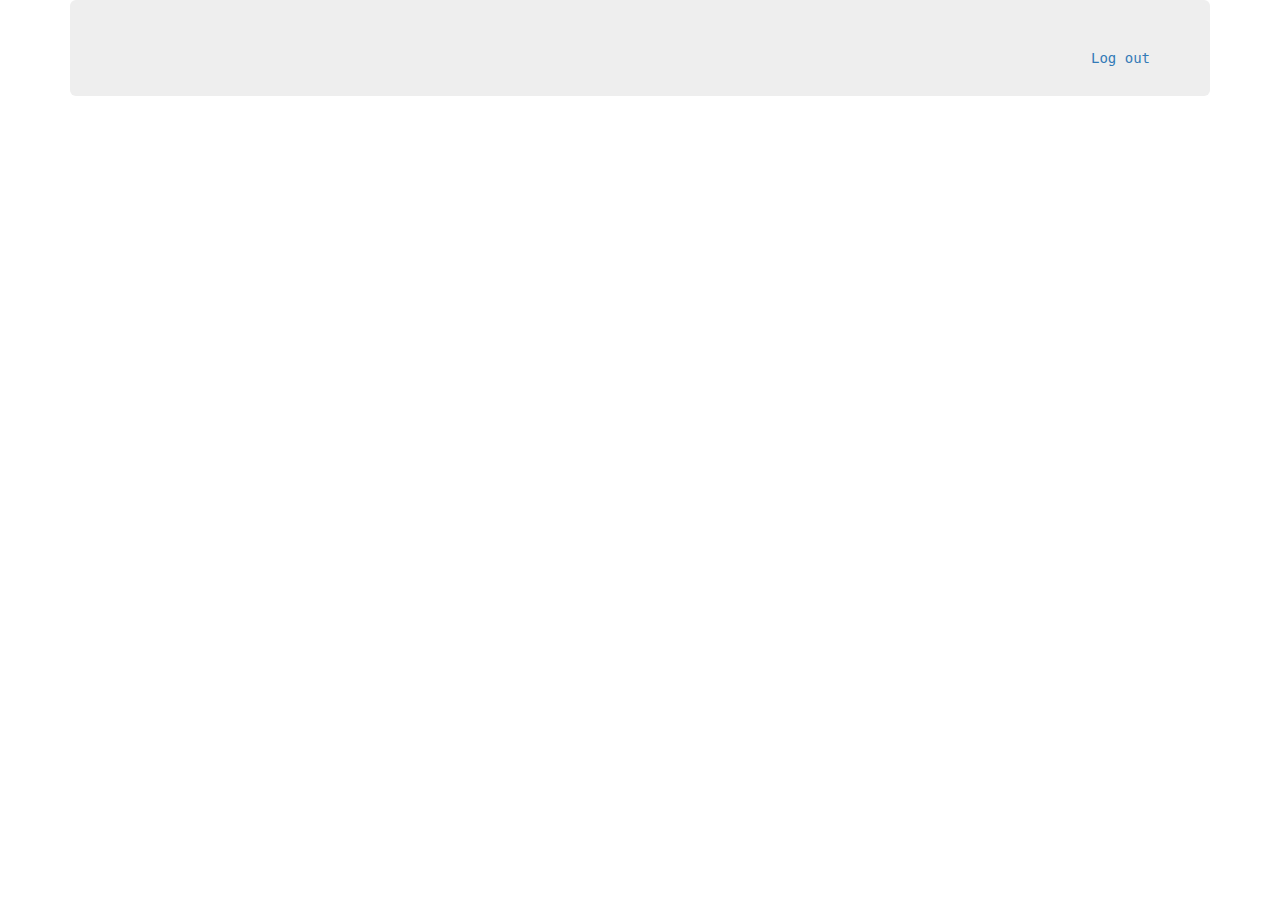
==== public/details.html @ 2c4e98a7 "Show images on detail screen" ====
<!DOCTYPE html>
<html lang="en">
	<head>
		<meta charset="utf-8">
		<title>Experiment details</title>
		
		<link rel="stylesheet" href="https://maxcdn.bootstrapcdn.com/bootstrap/3.3.4/css/bootstrap.min.css">
		<link href="css/jumbotron-narrow.css" rel="stylesheet">
		<style>
			img {width:300px;height:300px}
		</style>

		<script type="text/javascript" src="http://ajax.googleapis.com/ajax/libs/jquery/1.7.2/jquery.min.js"></script>
		<script src="//www.parsecdn.com/js/parse-1.6.0.min.js"></script>
		<script>
			Parse.initialize("7p9hrd9VKFWIjdQH9jwEEK4jO1CBlRaJxWryHIup", "vcyz6fmQNjpiTebwnNbJoYiWJDN3tF9lweKakdee");
			
			var currentUser = Parse.User.current();
			if (!currentUser) {
				window.location.replace('index.html');
			}
			
			var experimentId = location.search.split('id=')[1];
			var Experiment = Parse.Object.extend("Experiment");
			var query = new Parse.Query(Experiment);
			query.get(experimentId, {
				success: function(experiment) {
					var containerHtml = "";
					if (experiment.get("name")) {
						containerHtml += "<h2>Name</h2>" + 
										 "<p>" + experiment.get("name") + "</p><br>";
					}
					if (experiment.get("title")) {
						containerHtml += "<h2>Title</h2>" + 
										 "<p>" + experiment.get("title") + "</p><br>";
					}
					if (experiment.get("date")) {
						containerHtml += "<h2>Date</h2>" + 
										 "<p>" + experiment.get("date") + "</p><br>";
					}
					if (experiment.get("time")) {
						containerHtml += "<h2>Time</h2>" + 
										 "<p>" + experiment.get("time") + "</p><br>";
					}
					if (experiment.get("location")) {
						containerHtml += "<h2>Location</h2>" + 
										 "<p>" + experiment.get("location") + "</p><br>";
					}
					if (experiment.get("conditions")) {
						containerHtml += "<h2>Conditions</h2>" + 
										 "<p>" + experiment.get("conditions") + "</p>";
						if (experiment.get("conditionsPhoto") != null) {
							containerHtml += "<img src='" + 
											 experiment.get("conditionsPhoto").url() +
											 "'/>";
						}
						containerHtml += "<br>";
					}
					if (experiment.get("equipment")) {
						containerHtml += "<h2>Equipment</h2>" + 
										 "<p>" + experiment.get("equipment") + "</p>";
						if (experiment.get("equipmentPhoto") != null) {
							containerHtml += "<img src='" + 
											 experiment.get("equipmentPhoto").url() +
											 "'/>";
						}
						containerHtml += "<br>";
					}
					if (experiment.get("action")) {
						containerHtml += "<h2>Action</h2>" + 
										 "<p>" + experiment.get("action") + "</p>";
						if (experiment.get("actionPhoto") != null) {
							containerHtml += "<img src='" + 
											 experiment.get("actionPhoto").url() +
											 "'/>";
						}
						containerHtml += "<br>";
					}
					if (experiment.get("outcome")) {
						containerHtml += "<h2>Outcome</h2>" + 
										 "<p>" + experiment.get("outcome") + "</p>";
						if (experiment.get("outcomePhoto") != null) {
							containerHtml += "<img src='" + 
											 experiment.get("outcomePhoto").url() +
											 "'/>";
						}
						containerHtml += "<br>";
					}
					if (experiment.get("whatHappened")) {
						containerHtml += "<h2>What happened</h2>" + 
										 "<p>" + experiment.get("whatHappened") + "</p>";
						if (experiment.get("whatHappenedPhoto") != null) {
							containerHtml += "<img src='" + 
											 experiment.get("whatHappenedPhoto").url() +
											 "'/>";
						}
						containerHtml += "<br>";
					}
					if (experiment.get("whyDidHappen")) {
						containerHtml += "<h2>Why did it happen</h2>" + 
										 "<p>" + experiment.get("whyDidHappen") + "</p>";
						if (experiment.get("whyDidHappenPhoto") != null) {
							containerHtml += "<img src='" + 
											 experiment.get("whyDidHappenPhoto").url() +
											 "'/>";
						}
						containerHtml += "<br>";
					}
					if (experiment.get("howToUse")) {
						containerHtml += "<h2>How to use this info</h2>" + 
										 "<p>" + experiment.get("howToUse") + "</p>";
						if (experiment.get("howToUsePhoto") != null) {
							containerHtml += "<img src='" + 
											 experiment.get("Photo").url() +
											 "'/>";
						}
						containerHtml += "<br>";
					}
					document.getElementById('container').innerHTML = containerHtml;
				},
				error: function(experiment, error) {
					alert("Experiment not found");
					window.location.replace('past.html');
				}
			});
		</script>
	</head>
  
	
	<body>
		<div class="container">
			<div class="jumbotron">
				<a href="#" onclick="logout();return false;" class="pull-right" style="font-family: monospace">Log out</a>
				<div id="container"></div>
			</div>
		</div>
		
		<script type="text/javascript">
			function logout() {
				Parse.User.logOut();
				window.location.replace('index.html');
			}
		</script>
	</body>

</html>
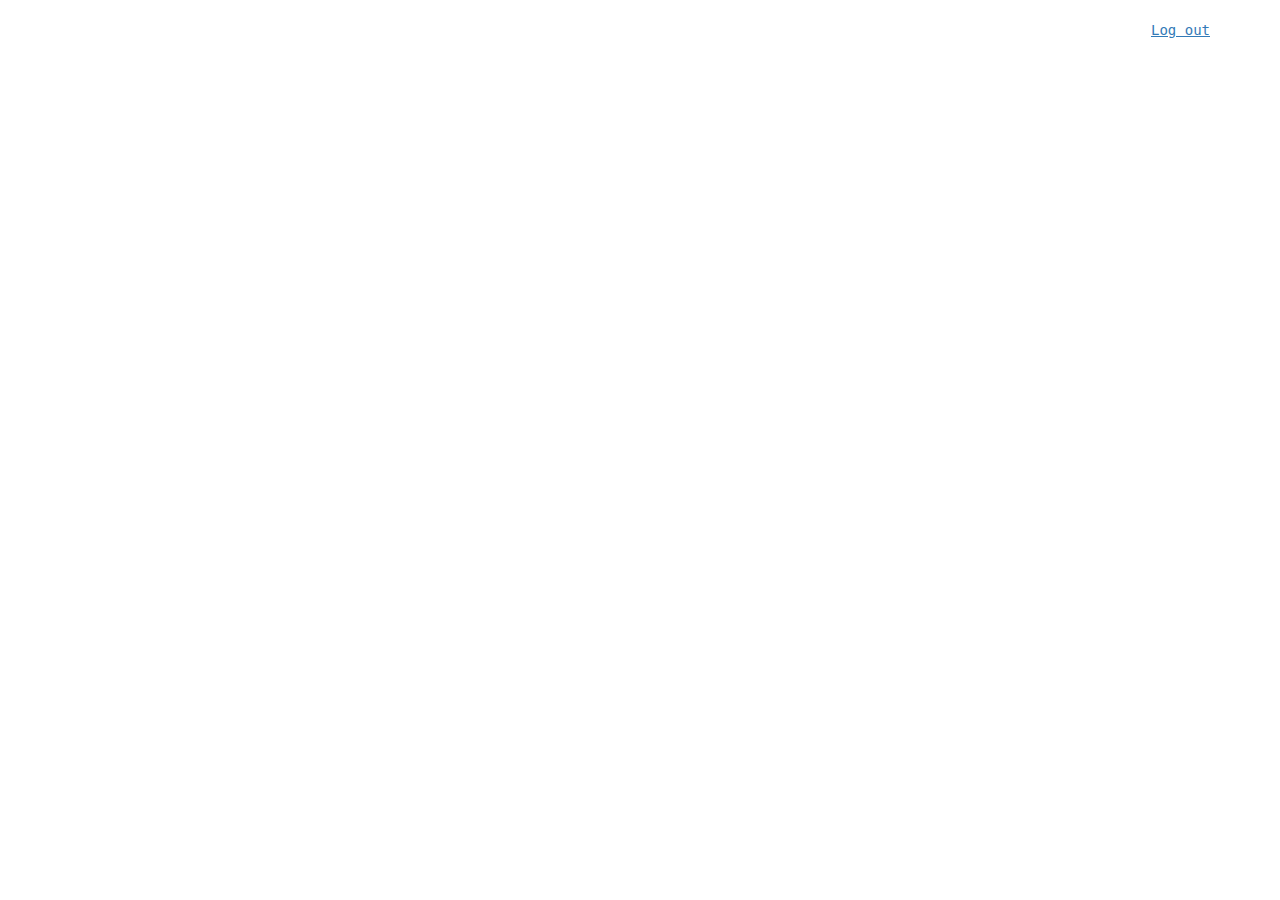
==== commit 7f069872: "Change keys to client's ones" ====
--- a/public/details.html
+++ b/public/details.html
@@ -7,13 +7,22 @@
 		<link rel="stylesheet" href="https://maxcdn.bootstrapcdn.com/bootstrap/3.3.4/css/bootstrap.min.css">
 		<link href="css/jumbotron-narrow.css" rel="stylesheet">
 		<style>
-			img {width:300px;height:300px}
+			p {
+				font-size:20px
+			}
+			img {
+				width:300px;
+				height:300px;
+				-ms-transform: rotate(90deg); /* IE 9 */
+				-webkit-transform: rotate(90deg); /* Chrome, Safari, Opera */
+				transform: rotate(90deg);
+			}
 		</style>
 
 		<script type="text/javascript" src="http://ajax.googleapis.com/ajax/libs/jquery/1.7.2/jquery.min.js"></script>
 		<script src="//www.parsecdn.com/js/parse-1.6.0.min.js"></script>
 		<script>
-			Parse.initialize("7p9hrd9VKFWIjdQH9jwEEK4jO1CBlRaJxWryHIup", "vcyz6fmQNjpiTebwnNbJoYiWJDN3tF9lweKakdee");
+			Parse.initialize("WKUcjYvVqvAJVon2XhmbfnzaQljT4H5Bp0m4mFJT", "nZLf8PgOCdM2MSUTPQQmQpvjNG1cLKhckGS5OaN9");
 			
 			var currentUser = Parse.User.current();
 			if (!currentUser) {
@@ -27,82 +36,88 @@
 				success: function(experiment) {
 					var containerHtml = "";
 					if (experiment.get("name")) {
-						containerHtml += "<h2>Name</h2>" + 
+						containerHtml += "<h1>Name</h1>" + 
 										 "<p>" + experiment.get("name") + "</p><br>";
 					}
 					if (experiment.get("title")) {
-						containerHtml += "<h2>Title</h2>" + 
+						containerHtml += "<h1>Title</h1>" + 
 										 "<p>" + experiment.get("title") + "</p><br>";
 					}
 					if (experiment.get("date")) {
-						containerHtml += "<h2>Date</h2>" + 
+						containerHtml += "<h1>Date</h1>" + 
 										 "<p>" + experiment.get("date") + "</p><br>";
 					}
 					if (experiment.get("time")) {
-						containerHtml += "<h2>Time</h2>" + 
+						containerHtml += "<h1>Time</h1>" + 
 										 "<p>" + experiment.get("time") + "</p><br>";
 					}
 					if (experiment.get("location")) {
-						containerHtml += "<h2>Location</h2>" + 
+						containerHtml += "<h1>Location</h1>" + 
 										 "<p>" + experiment.get("location") + "</p><br>";
 					}
 					if (experiment.get("conditions")) {
-						containerHtml += "<h2>Conditions</h2>" + 
+						containerHtml += "<h1>Conditions</h1>" + 
 										 "<p>" + experiment.get("conditions") + "</p>";
 						if (experiment.get("conditionsPhoto") != null) {
-							containerHtml += "<img src='" + 
-											 experiment.get("conditionsPhoto").url() +
-											 "'/>";
+							var imageUrl = experiment.get("conditionsPhoto").url();
+							containerHtml += "<a href='" + imageUrl + "'>";
+							containerHtml += "<img src='" + imageUrl + "'/>";
+							containerHtml += "</a>";
 						}
 						containerHtml += "<br>";
 					}
 					if (experiment.get("equipment")) {
-						containerHtml += "<h2>Equipment</h2>" + 
+						containerHtml += "<h1>Equipment</h1>" + 
 										 "<p>" + experiment.get("equipment") + "</p>";
 						if (experiment.get("equipmentPhoto") != null) {
-							containerHtml += "<img src='" + 
-											 experiment.get("equipmentPhoto").url() +
-											 "'/>";
+							var imageUrl = experiment.get("equipmentPhoto").url();
+							containerHtml += "<a href='" + imageUrl + "'>";
+							containerHtml += "<img src='" + imageUrl + "'/>";
+							containerHtml += "</a>";
 						}
 						containerHtml += "<br>";
 					}
 					if (experiment.get("action")) {
-						containerHtml += "<h2>Action</h2>" + 
+						containerHtml += "<h1>Action</h1>" + 
 										 "<p>" + experiment.get("action") + "</p>";
 						if (experiment.get("actionPhoto") != null) {
-							containerHtml += "<img src='" + 
-											 experiment.get("actionPhoto").url() +
-											 "'/>";
+							var imageUrl = experiment.get("actionPhoto").url();
+							containerHtml += "<a href='" + imageUrl + "'>";
+							containerHtml += "<img src='" + imageUrl + "'/>";
+							containerHtml += "</a>";
 						}
 						containerHtml += "<br>";
 					}
 					if (experiment.get("outcome")) {
-						containerHtml += "<h2>Outcome</h2>" + 
+						containerHtml += "<h1>Outcome</h1>" + 
 										 "<p>" + experiment.get("outcome") + "</p>";
 						if (experiment.get("outcomePhoto") != null) {
-							containerHtml += "<img src='" + 
-											 experiment.get("outcomePhoto").url() +
-											 "'/>";
+							var imageUrl = experiment.get("outcomePhoto").url();
+							containerHtml += "<a href='" + imageUrl + "'>";
+							containerHtml += "<img src='" + imageUrl + "'/>";
+							containerHtml += "</a>";
 						}
 						containerHtml += "<br>";
 					}
 					if (experiment.get("whatHappened")) {
-						containerHtml += "<h2>What happened</h2>" + 
+						containerHtml += "<h1>What happened</h1>" + 
 										 "<p>" + experiment.get("whatHappened") + "</p>";
 						if (experiment.get("whatHappenedPhoto") != null) {
-							containerHtml += "<img src='" + 
-											 experiment.get("whatHappenedPhoto").url() +
-											 "'/>";
+							var imageUrl = experiment.get("whatHappenedPhoto").url();
+							containerHtml += "<a href='" + imageUrl + "'>";
+							containerHtml += "<img src='" + imageUrl + "'/>";
+							containerHtml += "</a>";
 						}
 						containerHtml += "<br>";
 					}
 					if (experiment.get("whyDidHappen")) {
-						containerHtml += "<h2>Why did it happen</h2>" + 
+						containerHtml += "<h1>Why did it happen</h1>" + 
 										 "<p>" + experiment.get("whyDidHappen") + "</p>";
 						if (experiment.get("whyDidHappenPhoto") != null) {
-							containerHtml += "<img src='" + 
-											 experiment.get("whyDidHappenPhoto").url() +
-											 "'/>";
+							var imageUrl = experiment.get("whyDidHappenPhoto").url();
+							containerHtml += "<a href='" + imageUrl + "'>";
+							containerHtml += "<img src='" + imageUrl + "'/>";
+							containerHtml += "</a>";
 						}
 						containerHtml += "<br>";
 					}
@@ -110,9 +125,10 @@
 						containerHtml += "<h2>How to use this info</h2>" + 
 										 "<p>" + experiment.get("howToUse") + "</p>";
 						if (experiment.get("howToUsePhoto") != null) {
-							containerHtml += "<img src='" + 
-											 experiment.get("Photo").url() +
-											 "'/>";
+							var imageUrl = experiment.get("howToUsePhoto").url();
+							containerHtml += "<a href='" + imageUrl + "'>";
+							containerHtml += "<img src='" + imageUrl + "'/>";
+							containerHtml += "</a>";
 						}
 						containerHtml += "<br>";
 					}
@@ -129,10 +145,8 @@
 	
 	<body>
 		<div class="container">
-			<div class="jumbotron">
-				<a href="#" onclick="logout();return false;" class="pull-right" style="font-family: monospace">Log out</a>
-				<div id="container"></div>
-			</div>
+			<a href="#" onclick="logout();return false;" class="pull-right" style="font-family: monospace">Log out</a>
+			<div id="container" style="margin-top:80px;"></div>
 		</div>
 		
 		<script type="text/javascript">
--- a/public/css/jumbotron-narrow.css
+++ b/public/css/jumbotron-narrow.css
@@ -0,0 +1,172 @@
+/* Space out content a bit */
+body {
+  padding-top: 20px;
+  padding-bottom: 20px;
+}
+
+.container-wide {
+  margin-right: 100px;
+  margin-left: 100px;
+}
+
+.jumbotron h1 {
+	font-size: 30px;
+}
+li {
+	font-size: 26px;
+    line-height: 2em;
+    height: auto;
+}
+ul {
+	padding-left: 6px;
+    list-style-type: none;
+}
+a {
+	text-decoration: underline;
+}
+
+.btn-xs {
+  padding: 1px 5px;
+  font-size: 12px;
+  line-height: 1.5;
+  border-radius: 3px;
+}
+
+.styled-select select {
+   padding-left: 8px;
+   padding-right: 8px;
+}
+
+.styled-select.large select {
+   height: 34px;
+   padding-left: 8px;
+   padding-right: 8px;
+}
+
+.form-control {
+  display: block;
+  width: 100%;
+  height: 34px;
+  padding: 6px 12px;
+  font-size: 14px;
+  line-height: 1.42857143;
+  color: #555;
+  background-color: #fff;
+  background-image: none;
+  border: 1px solid #ccc;
+  border-radius: 4px;
+  -webkit-box-shadow: inset 0 1px 1px rgba(0, 0, 0, .075);
+          box-shadow: inset 0 1px 1px rgba(0, 0, 0, .075);
+  -webkit-transition: border-color ease-in-out .15s, -webkit-box-shadow ease-in-out .15s;
+       -o-transition: border-color ease-in-out .15s, box-shadow ease-in-out .15s;
+          transition: border-color ease-in-out .15s, box-shadow ease-in-out .15s;
+}
+
+.table > thead > tr > th,
+.table > tbody > tr > th,
+.table > tfoot > tr > th,
+.table > thead > tr > td,
+.table > tbody > tr > td,
+.table > tfoot > tr > td {
+  padding: 20px;
+  line-height: 1.42857143;
+  vertical-align: top;
+  border-top: 1px solid #706f6f;
+  font-size: 18px;
+}
+.table > thead > tr > th {
+  vertical-align: bottom;
+  border-bottom: 2px solid #888888;
+  font-size: 18px;
+}
+.table-hover > tbody > tr:hover {
+  background-color: #5a5959;
+}
+.table a {
+  color: #fff;
+  font-size: 20px;
+}
+
+.nav-pills > li.active > a,
+.nav-pills > li.active > a:hover,
+.nav-pills > li.active > a:focus {
+  color: #fff;
+  background: #2c2c2c;
+}
+
+/* Everything but the jumbotron gets side spacing for mobile first views */
+.header,
+.marketing,
+.footer {
+  padding-right: 15px;
+  padding-left: 15px;
+}
+
+/* Custom page header */
+.header {
+  padding-bottom: 15px;
+  border-bottom: 1px solid #333;
+}
+/* Make the masthead heading the same height as the navigation */
+.header h3 {
+  margin-top: 0;
+  margin-bottom: 0;
+  line-height: 40px;
+}
+
+/* Custom page footer */
+.footer {
+  padding-top: 19px;
+  color: #777;
+  border-top: 1px solid #333333;
+}
+.footer p {
+  color: #555;
+}
+
+/* Customize container */
+@media (min-width: 768px) {
+  .container {
+    max-width: auto;
+  }
+}
+.container-narrow > hr {
+  margin: 30px 0;
+}
+
+/* Main marketing message and sign up button */
+.jumbotron {
+  text-align: left;
+  background-color: white;
+}
+.jumbotron .btn {
+  padding: 14px 24px;
+  font-size: 21px;
+}
+
+/* Supporting marketing content */
+.marketing {
+  margin: 40px 0;
+}
+.marketing p + h4 {
+  margin-top: 28px;
+}
+
+/* Responsive: Portrait tablets and up */
+@media screen and (min-width: 768px) {
+  /* Remove the padding we set earlier */
+  .header,
+  .marketing,
+  .footer {
+    padding-right: 0;
+    padding-left: 0;
+  }
+  /* Space out the masthead */
+  .header {
+    margin-bottom: 30px;
+  }
+  /* Remove the bottom border on the jumbotron for visual effect */
+  .jumbotron {
+    border-bottom: 0;
+  }
+}
